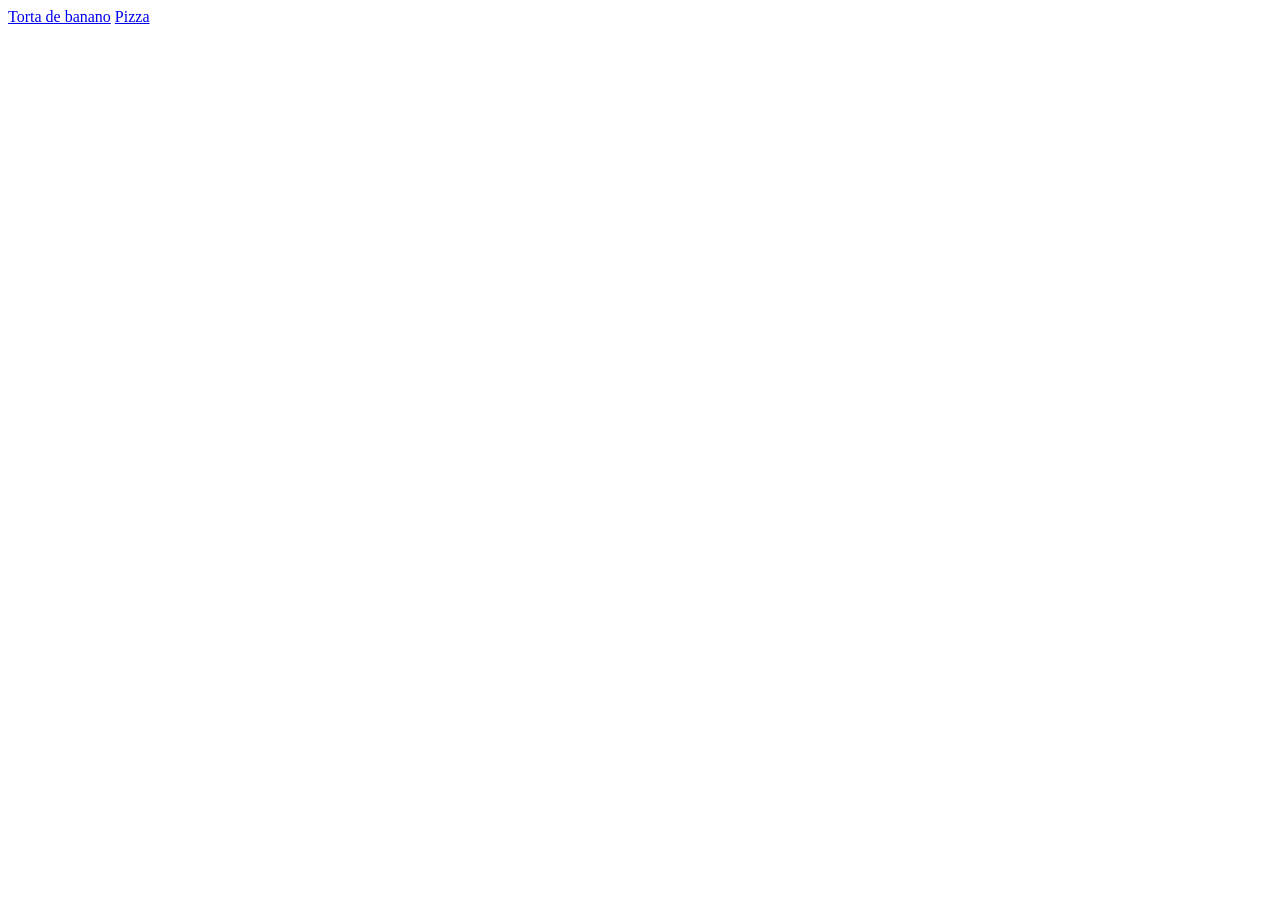
==== Index.html @ 6385a090 "Agregadas recetas de torta de banano y pizza en Html" ====
<!DOCTYPE html>
<html lang="en">
<head>
    <meta charset="UTF-8">
    <meta name="viewport" content="width=, initial-scale=1.0">
    <title><h1>"Recetas Odin"</h1></title>
</head>
<body>
    <a href="Recetas/Torta_Banano.html">Torta de banano</a>
    <a href="Recetas/Pizza.html">Pizza</a>
    
</body>
</html>
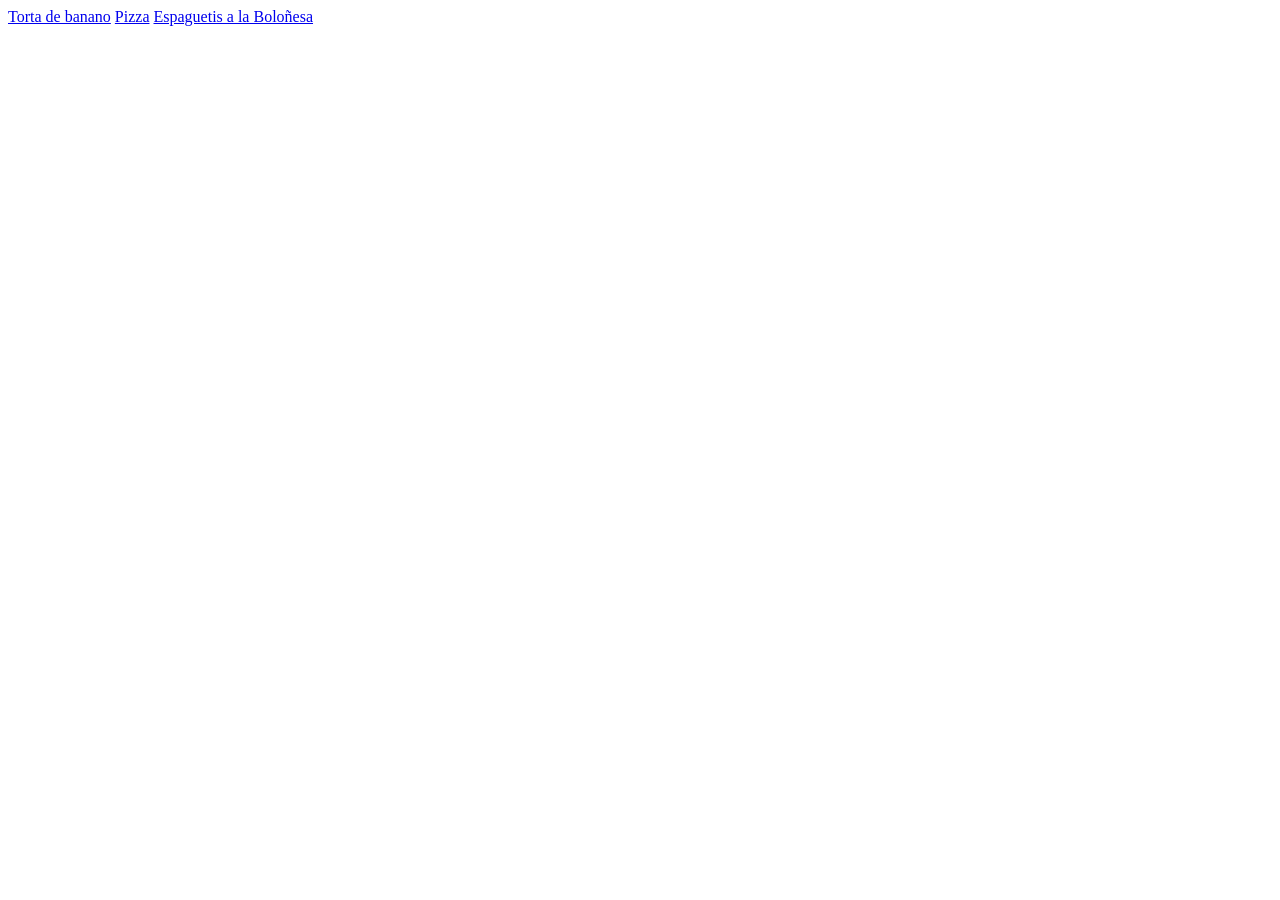
==== commit 42a024ab: "Actualizada pagina Index por index, adicional se agrego una receta mas, espaguetis a la boloñesa" ====
--- a/Index.html
+++ b/Index.html
@@ -8,6 +8,7 @@
 <body>
     <a href="Recetas/Torta_Banano.html">Torta de banano</a>
     <a href="Recetas/Pizza.html">Pizza</a>
+    <a href="Recetas/Espaguetis.html">Espaguetis a la Boloñesa</a>
     
 </body>
 </html>
